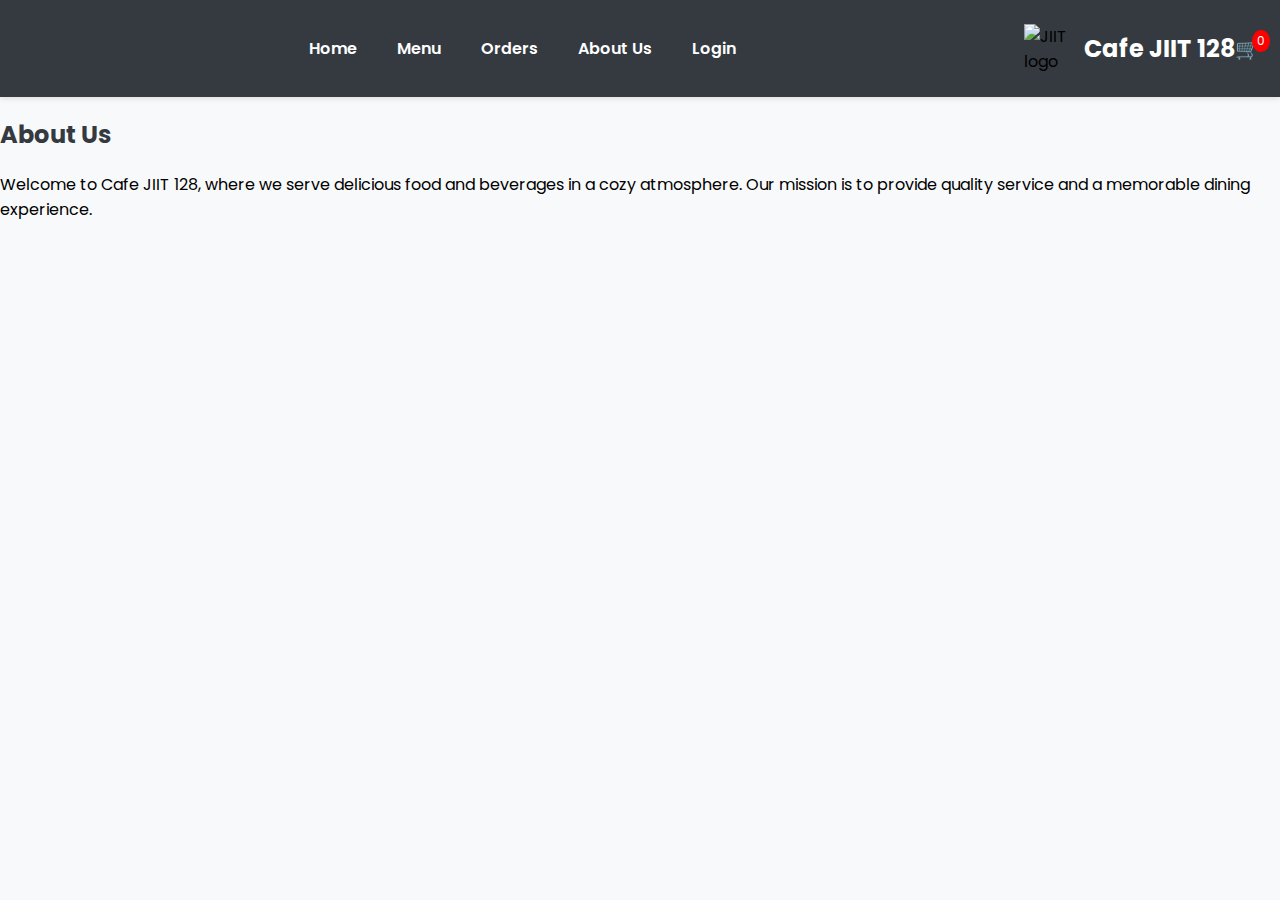
==== about.html @ 14414c33 "Changes made" ====
<!DOCTYPE html>
<html lang="en">
<head>
    <meta charset="UTF-8">
    <meta name="viewport" content="width=device-width, initial-scale=1.0">
    <title>About Us - Cafe JIIT 128</title>
    <link href="https://fonts.googleapis.com/css2?family=Poppins:wght@400;600&display=swap" rel="stylesheet">
    <link rel="stylesheet" href="styles.css"> <!-- Link to your shared CSS -->
</head>
<body>
    <div class="nav">
        <div class="Navigation">
            <ul class="noBullet">
                <li><a href="index.html">Home</a></li>
                <li><a href="menu.html">Menu</a></li>
                <li><a href="orders.html">Orders</a></li>
                <li><a href="about.html">About Us</a></li>
                <li><a href="login.html">Login</a></li>
            </ul>
        </div>
        <div class="logocon">
            <img src="JIIT-Noida-Logo.png" alt="JIIT logo" />
            <h1>Cafe JIIT 128</h1>
        </div>
        <div class="nav-items">
            <span class="cart-icon" id="cart-icon" onclick="window.location.href='cart.html'">🛒<span class="cart-count" id="cart-count">0</span></span>
        </div>
    </div>

    <div class="about-section">
        <h2>About Us</h2>
        <p>Welcome to Cafe JIIT 128, where we serve delicious food and beverages in a cozy atmosphere. Our mission is to provide quality service and a memorable dining experience.</p>
    </div>

    <script>
        let cart = JSON.parse(localStorage.getItem('cart')) || {};

        function updateCartCount() {
            const cartCount = Object.values(cart).reduce((total, item) => total + item.quantity, 0);
            document.getElementById("cart-count").textContent = cartCount;
        }

        updateCartCount();
    </script>
</body>
</html>
---- styles.css ----
body {
    font-family: 'Poppins', sans-serif;
    background-color: #f8f9fa; /* Light gray background for the entire page */
    margin: 0;
    padding: 0;
}

.nav {
    display: flex;
    justify-content: space-between;
    align-items: center;
    background-color: #343a40; /* Dark background for the nav */
    padding: 15px 20px; /* Increased padding for better aesthetics */
    box-shadow: 0 2px 5px rgba(0, 0, 0, 0.1); /* Subtle shadow */
}

.logocon {
    display: flex;
    align-items: center;
}

.logocon img {
    width: 50px; /* Adjust logo size */
    height: auto;
}

.logocon h1 {
    font-size: 24px;
    margin-left: 10px;
    color: #ffffff; /* White text color */
}

.Navigation {
    flex-grow: 1; /* Allow the navigation to take available space */
    text-align: center; /* Center the navigation items */
}

.Navigation ul {
    list-style-type: none;
    display: flex;
    justify-content: center; /* Center the nav items */
    margin: 0;
    padding: 0;
}

.Navigation li {
    margin: 0 20px; /* Space between menu items */
}

.Navigation a {
    text-decoration: none;
    color: #ffffff; /* White text color */
    font-weight: 600;
    transition: color 0.3s;
}

.Navigation a:hover {
    color: #ffc107; /* Yellow color on hover */
}

.cart-icon {
    cursor: pointer;
    font-size: 20px; /* Size of the cart icon */
    position: relative; /* Position for the cart count */
}

.cart-count {
    position: absolute;
    top: -5px;
    right: -10px;
    background-color: red; /* Red background for the count */
    color: white; /* White text for visibility */
    border-radius: 50%; /* Circular count */
    padding: 2px 5px; /* Padding for the count */
    font-size: 12px; /* Font size for the count */
}

.login-container, .signup-container {
    display: flex;
    flex-direction: column;
    justify-content: center;
    align-items: center;
    height: calc(100vh - 60px); /* Adjust height to account for the navbar */
    margin-top: 20px; /* Add margin to push content below the navbar */
    background-color: #ffffff; /* White background for the form */
    border-radius: 8px; /* Rounded corners */
    box-shadow: 0 4px 20px rgba(0, 0, 0, 0.1); /* Shadow for depth */
    padding: 40px; /* Padding around the form */
}

h2 {
    color: #343a40; /* Dark text color */
    margin-bottom: 20px; /* Space below the heading */
}

.form-group {
    margin-bottom: 15px; /* Space between form fields */
    width: 100%; /* Full width */
}

label {
    display: block; /* Block display for labels */
    margin-bottom: 5px; /* Space below labels */
    color: #495057; /* Darker text color */
}

input[type="text"],
input[type="email"],
input[type="password"] {
    width: 100%; /* Full width */
    padding: 10px; /* Padding inside input fields */
    border: 1px solid #ced4da; /* Light border */
    border-radius: 4px; /* Rounded corners */
    transition: border-color 0.3s; /* Transition for border color */
}

input[type="text"]:focus,
input[type="email"]:focus,
input[type="password"]:focus {
    border-color: #007bff; /* Blue border on focus */
    outline: none; /* Remove default outline */
}

button {
    background-color: #007bff; /* Blue background for button */
    color: white; /* White text color */
    border: none; /* No border */
    padding: 10px 20px; /* Padding for button */
    border-radius: 4px; /* Rounded corners */
    cursor: pointer; /* Pointer cursor on hover */
    transition: background-color 0.3s; /* Transition for background color ```css
}

button:hover {
    background-color: #0056b3; /* Darker blue on hover */
}

.login-link {
    margin-top: 15px; /* Space above the login link */
    color: #6c757d; /* Gray text color */
}

.login-link a {
    color: #007bff; /* Blue color for the link */
    text-decoration: none; /* No underline */
}

.login-link a:hover {
    text-decoration: underline; /* Underline on hover */
}
.welcome-section {
    text-align: center;
    padding: 50px 20px;
}

.welcome-section h2 {
    font-size: 36px;
    color: #333;
}

.welcome-section p {
    font-size: 18px;
    color: #555;
}
.menu-section {
    padding: 50px 20px;
    background-color: #f9f9f9; /* Light background for the menu section */
}

.menu-section h2 {
    font-size: 36px;
    color: #333;
    margin-bottom: 30px;
}

.menu-grid {
    display: grid;
    grid-template-columns: repeat(auto-fill, minmax(300px, 1fr)); /* Responsive grid layout */
    gap: 20px; /* Space between items */
}

.menu-item {
    background-color: #ffffff; /* White background for menu items */
    border: 1px solid #ddd; /* Light border */
    border-radius: 8px; /* Rounded corners */
    padding: 20px; /* Inner spacing */
    box-shadow: 0 2px 5px rgba(0, 0, 0, 0.1); /* Subtle shadow */
    transition: transform 0.3s, box-shadow 0.3s; /* Smooth hover effects */
}

.menu-item:hover {
    transform: translateY(-5px); /* Lift effect on hover */
    box-shadow: 0 4px 10px rgba(0, 0, 0, 0.2); /* Enhanced shadow on hover */
}

.menu-item h3 {
    font-size: 24px;
    color: #007bff; /* Bootstrap primary color */
    margin: 0 0 10px; /* Space below the title */
}

.menu-item p {
    font-size: 16px;
    color: #555; /* Darker text for description */
    margin: 0 0 10px; /* Space below the description */
}

.price {
    font-size: 20px;
    color: #d9534f; /* Red color for price */
    font-weight: bold; /* Bold price */
    margin: 10px 0; /* Space around the price */
}

button {
    background-color: #007bff; /* Bootstrap primary color */
    color: white;
    border: none;
    border-radius: 5px; /* Rounded button corners */
    padding: 10px 15px;
    cursor: pointer;
    font-size: 16px;
    margin-right: 10px; /* Space between buttons */
    margin-bottom: 10px; /* Space below the buttons */
    transition: background-color 0.3s; /* Smooth hover effect */
}

button.remove {
    margin-right: 0; /* Remove right margin for the remove button */
}

button:hover {
    background-color: #0056b3; /* Darker shade on hover */
}
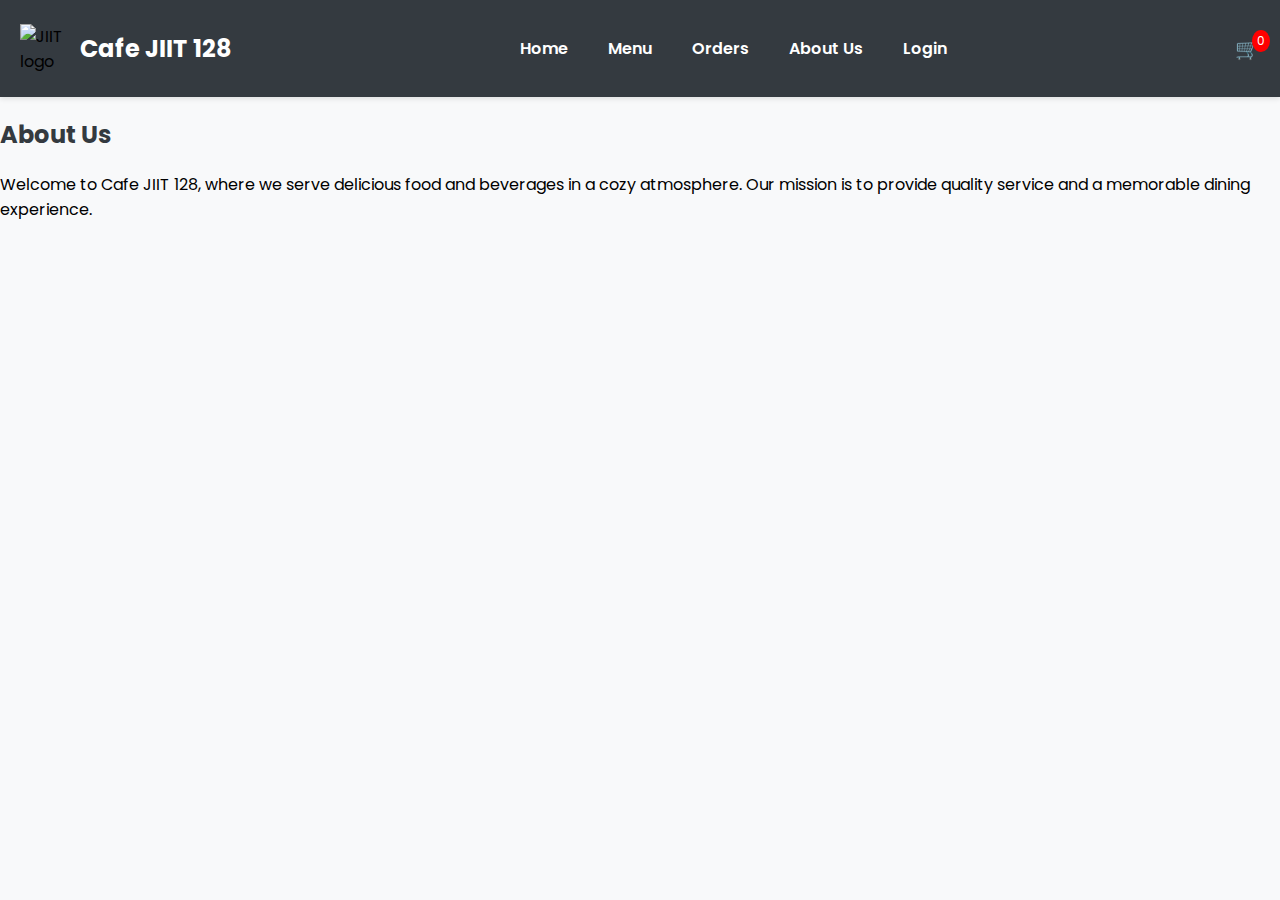
==== commit 37a8e3d1: "added carousel" ====
--- a/about.html
+++ b/about.html
@@ -9,6 +9,10 @@
 </head>
 <body>
     <div class="nav">
+        <div class="logocon">
+            <img src="JIIT-Noida-Logo.png" alt="JIIT logo" />
+            <h1>Cafe JIIT 128</h1>
+        </div>
         <div class="Navigation">
             <ul class="noBullet">
                 <li><a href="index.html">Home</a></li>
@@ -18,10 +22,7 @@
                 <li><a href="login.html">Login</a></li>
             </ul>
         </div>
-        <div class="logocon">
-            <img src="JIIT-Noida-Logo.png" alt="JIIT logo" />
-            <h1>Cafe JIIT 128</h1>
-        </div>
+       
         <div class="nav-items">
             <span class="cart-icon" id="cart-icon" onclick="window.location.href='cart.html'">🛒<span class="cart-count" id="cart-count">0</span></span>
         </div>
--- a/styles.css
+++ b/styles.css
@@ -5,6 +5,7 @@
     padding: 0;
 }
 
+
 .nav {
     display: flex;
     justify-content: space-between;
@@ -17,6 +18,7 @@
 .logocon {
     display: flex;
     align-items: center;
+    flex-shrink: 0; /* Prevents the logo from shrinking */
 }
 
 .logocon img {
@@ -63,7 +65,6 @@
     font-size: 20px; /* Size of the cart icon */
     position: relative; /* Position for the cart count */
 }
-
 .cart-count {
     position: absolute;
     top: -5px;
@@ -231,4 +232,41 @@
 
 button:hover {
     background-color: #0056b3; /* Darker shade on hover */
+}
+.carousel {
+    position: relative;
+    overflow: hidden;
+    width: 100%;
+    max-width: 800px; /* Adjust as needed */
+    margin: auto;
+}
+
+.carousel-items {
+    display: flex;
+    transition: transform 0.5s ease;
+}
+
+.menu-item {
+    min-width: 100%; /* Each item takes full width of the carousel */
+    box-sizing: border-box; /* Include padding in width */
+}
+
+.carousel-button {
+    position: absolute;
+    top: 50%;
+    transform: translateY(-50%);
+    background-color: rgba(0, 0, 0, 0.5);
+    color: white;
+    border: none;
+    padding: 10px;
+    cursor: pointer;
+    z-index: 10;
+}
+
+#prev-button {
+    left: 10px;
+}
+
+#next-button {
+    right: 10px;
 }